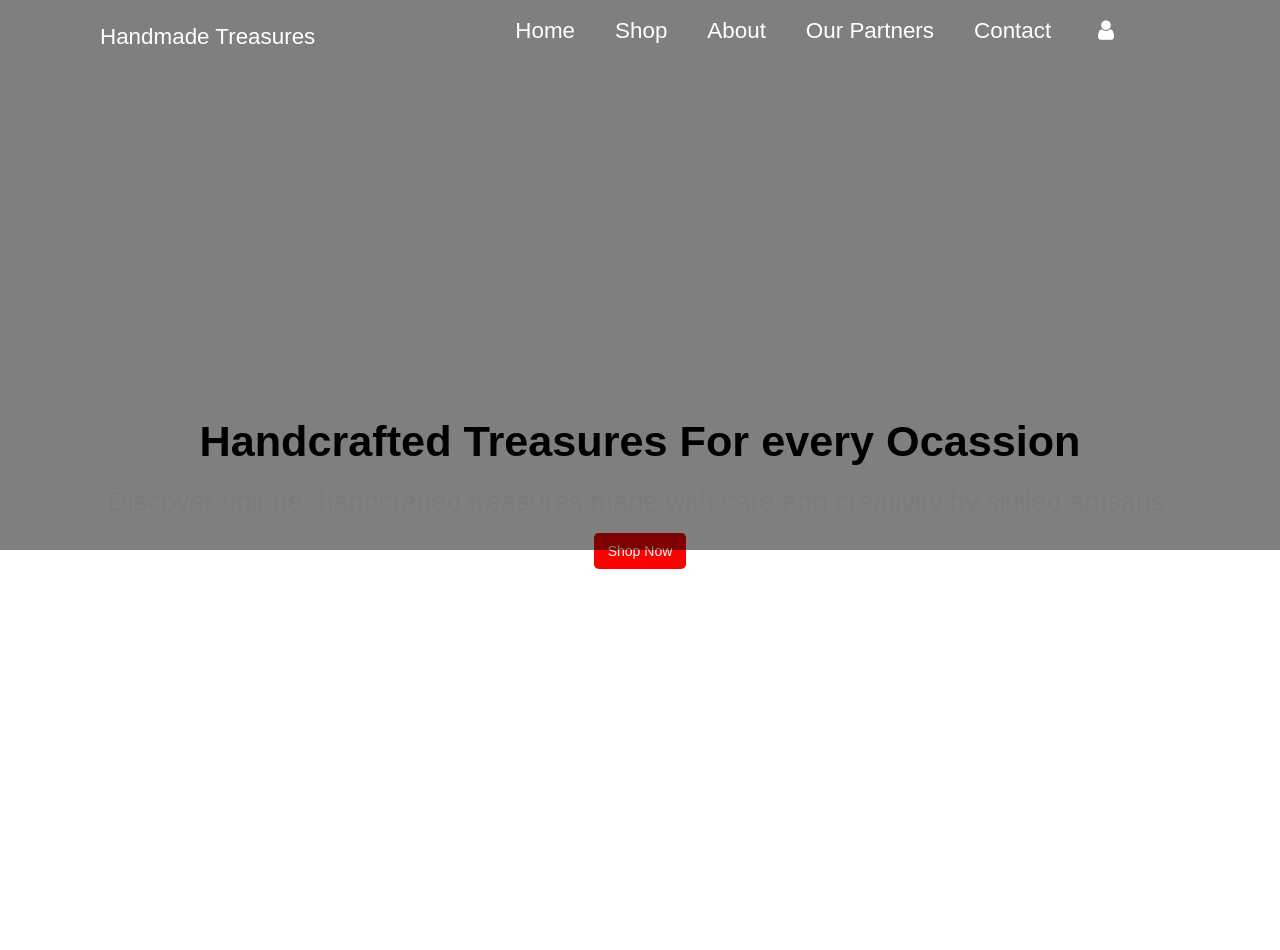
==== home/home.html @ dc6abf93 "Version 1" ====
<!DOCTYPE html>
<html lang="en">
<head>
    <meta charset="UTF-8">
    <meta name="viewport" content="width=device-width, initial-scale=1.0">
    <title>Handmade Treasures</title>
    <link rel="stylesheet" href="home.css">
    <link rel="stylesheet"  href="https://unpkg.com/boxicons@latest/css/boxicons.min.css">
    <link rel="stylesheet" href="https://cdnjs.cloudflare.com/ajax/libs/font-awesome/4.7.0/css/font-awesome.min.css">
</head>
<body>
    <header><a href="#" class="logo">Handmade Treasures</a>
        <div class="bx bx-menu" id="menu-icon"></div>
        <ul class="navbar">
            <li><a href="#home">Home</a></li>
            <li><a href="#shop">Shop</a></li>
            <li><a href="#About">About</a></li>
            <li><a href="#brands">Our Partners</a></li>
            <li><a href="#contact">Contact</a></li>
            <li><a href="loginform.html"><i class="fa fa-fw fa-user"></i></a></li>
            <li><a href="#"><i class="fa-solid fa-cart-shopping"></i></a></li>
        </ul>
    </header>
    <section class="home" id="home">
        <div class="home-text">
            <h1>Handcrafted Treasures For every Ocassion</h1>
            <p>Discover unique, handcrafted treasures made with care and creativity by skilled artisans.</p>
            <a href="shop" class="btn">Shop Now</a>
        </div>
    </section>
</body>
</html>
---- home/home.css ----
*{
  margin: 0;
  padding: 0;
  box-sizing: border-box;
  scroll-behavior: smooth;
  scroll-padding-top: 2rem;
  list-style: none;
  text-decoration: none;
  font-family: sans-serif;
}
section{
  padding: 50px 10px;
}
header{
  position: fixed;
  width: 100%;
  top: 0;
  right: 0;
  z-index: 1000;
  display: flex;
  align-items: center;
  justify-content: space-between;
  padding: 18px 100px;
  background-color: transparent;
}
.logo{
  font-size: 1.4em;
  /* font-weight: 600; */
  color:white;
}
.navbar{
  position: relative;
  display: flex;
}
.navbar ul{
  align-items: left;
}
.navbar ul li{
  align-self: right;
}
.navbar a{
  font-size: 1.4em;
  padding: 10px 20px;
  font-weight: 500;
  align-items: right;
  color: white;
}
.navbar a:hover{
  color: pink;
}
#menu-icon{
  font-size: 2rem;
  cursor: pointer;
  display: none;
}
.fa-fw{
  font-size: 2rem;
}
.fa-solid{
  font-size: 2rem;
}
.home{
  width: 100%;
  height: 550px;
  /* min-height: 100vh; */
  background-image: url("https://t4.ftcdn.net/jpg/08/56/60/37/360_F_856603772_39tc2I0I2HZbYGs1ludgpqKGRmwCbW02.jpg");
  background-repeat: no-repeat;
  background-size: cover;
  background-position: bottom;
  background-attachment: fixed;
  z-index: 100;
  /* opacity: 0.6; */
  /* display: flex; */
  /* align-items: center; */
}
.home:hover{
    opacity: 0.6;
}
.home::before {
  content: '';
  position: absolute;
  top: 0;
  left: 0;
  width: 100%;
  height: 550px;
  background-color: rgba(0, 0, 0, 0.5); /* Adjust color and opacity (RGBA) */
  pointer-events: none; /* Ensure the overlay doesn't block interactions */
}
/*
.home-text h1{
  font-size: 2.7rem;
  left: 50%;
  vertical-align: center;
  display: flex;
}
.btn{
  margin: 15px;
  padding: 10px 14px;
  background-color: blue;
  color: #fff;
  border-radius: 0.3rem;
  font-size: 14px;
} */
.home-text {
  display: flex;
  flex-direction: column; 
  justify-content: center; 
  align-items: center; 
  height: 100vh; 
}
.home-text h1 {
  font-size: 2.7rem;
  text-align: center;
  margin-bottom: 20px; 
  color: black;
}
.home-text p{
  font-size: 1.7rem;
  color: ghostwhite;
}
.btn {
  margin: 15px;
  padding: 10px 14px;
  background-color: Red;
  color: #fff;
  border-radius: 0.3rem;
  font-size: 14px;
  cursor: pointer; 
  text-align: center;
}
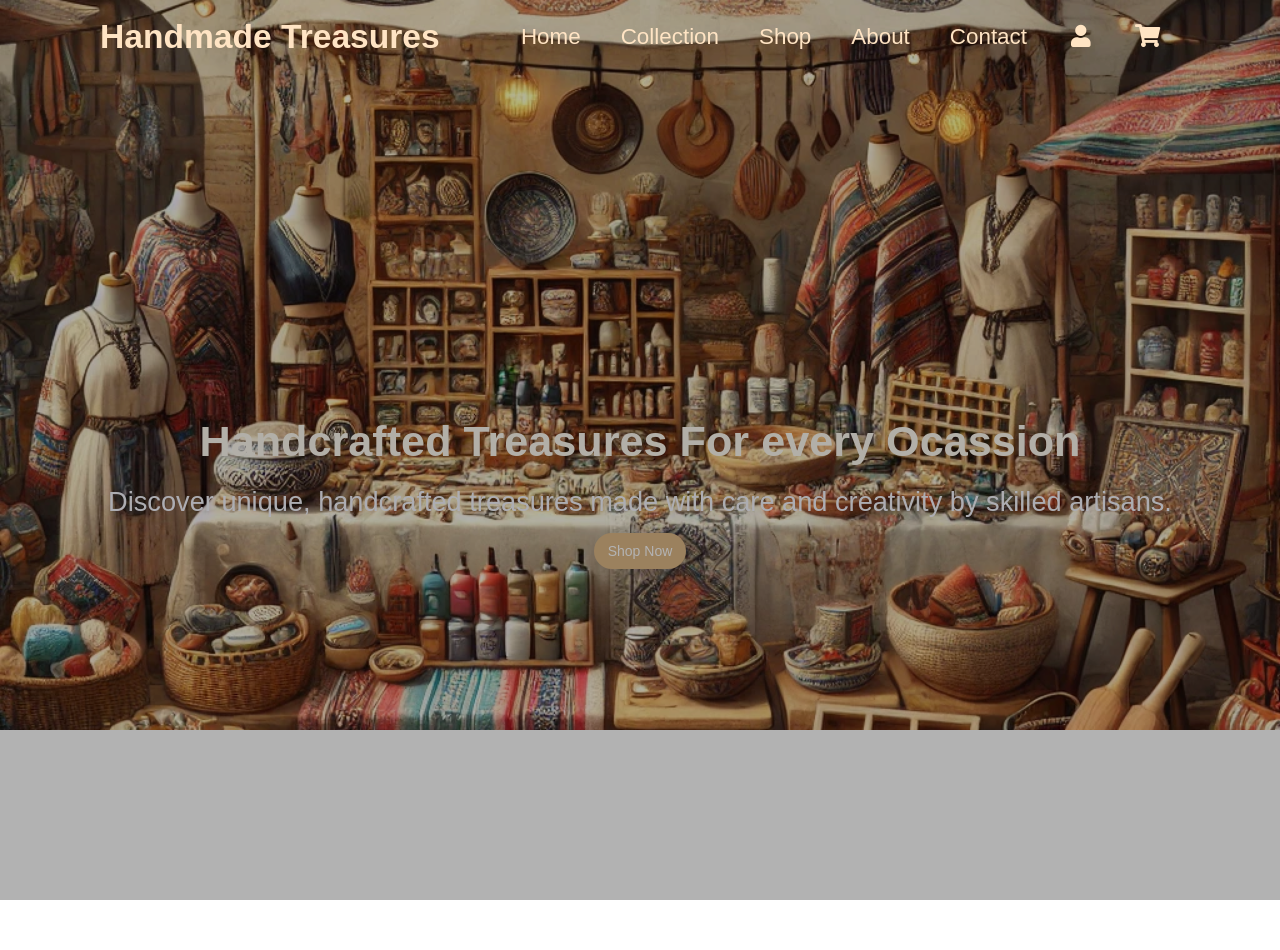
==== commit 2117bc57: "Version 2" ====
--- a/home/home.html
+++ b/home/home.html
@@ -6,19 +6,21 @@
     <title>Handmade Treasures</title>
     <link rel="stylesheet" href="home.css">
     <link rel="stylesheet"  href="https://unpkg.com/boxicons@latest/css/boxicons.min.css">
-    <link rel="stylesheet" href="https://cdnjs.cloudflare.com/ajax/libs/font-awesome/4.7.0/css/font-awesome.min.css">
+    <link rel="stylesheet" href="https://cdnjs.cloudflare.com/ajax/libs/font-awesome/5.15.4/css/all.min.css">
+    <link rel="icon" href="https://cdn.vectorstock.com/i/500p/38/19/handmade-collection-sign-or-label-for-eco-products-vector-30293819.jpg" type="image/x-icon">
 </head>
 <body>
-    <header><a href="#" class="logo">Handmade Treasures</a>
-        <div class="bx bx-menu" id="menu-icon"></div>
+    <header><a href="#" class="logo"><h2>Handmade Treasures</h2></a>
+        <input type="checkbox" id="menu-toggle">
+        <label for="menu-toggle" class="bx bx-menu" id="menu-icon"></label>
         <ul class="navbar">
             <li><a href="#home">Home</a></li>
+            <li><a href="#collection">Collection</a></li>
             <li><a href="#shop">Shop</a></li>
             <li><a href="#About">About</a></li>
-            <li><a href="#brands">Our Partners</a></li>
             <li><a href="#contact">Contact</a></li>
-            <li><a href="loginform.html"><i class="fa fa-fw fa-user"></i></a></li>
-            <li><a href="#"><i class="fa-solid fa-cart-shopping"></i></a></li>
+            <li><a href="login form.html"><i class="fa fa-fw fa-user"></i></a></li>
+            <li><a href="#cart"><i class="fas fa-shopping-cart"></i></a></li>
         </ul>
     </header>
     <section class="home" id="home">
--- a/home/home.css
+++ b/home/home.css
@@ -1,3 +1,4 @@
+
 *{
   margin: 0;
   padding: 0;
@@ -8,9 +9,11 @@
   text-decoration: none;
   font-family: sans-serif;
 }
+
 section{
   padding: 50px 10px;
 }
+
 header{
   position: fixed;
   width: 100%;
@@ -23,58 +26,92 @@
   padding: 18px 100px;
   background-color: transparent;
 }
+
 .logo{
   font-size: 1.4em;
-  /* font-weight: 600; */
-  color:white;
+  color: bisque;
 }
+
 .navbar{
   position: relative;
   display: flex;
 }
+
 .navbar ul{
   align-items: left;
 }
+
 .navbar ul li{
   align-self: right;
 }
+
 .navbar a{
   font-size: 1.4em;
   padding: 10px 20px;
   font-weight: 500;
   align-items: right;
-  color: white;
+  color: bisque;
 }
+
 .navbar a:hover{
-  color: pink;
+  color: wheat;
+}
+#menu-toggle{
+  display: none;
 }
 #menu-icon{
   font-size: 2rem;
   cursor: pointer;
   display: none;
+  color: bisque;
+  position: fixed;
+  top: 20px;
+  right: 20px;
+  z-index: 1001;
 }
-.fa-fw{
-  font-size: 2rem;
+@media (max-width:768px){
+  #menu-icon{
+    display: block;
+    /* color: #333; */
+  }
+  .navbar {
+    position: fixed;
+    top: 0;
+    right: -100%;
+    width: 100%;
+    height: 100vh;
+    background: #fff;
+    display: flex;
+    flex-direction: column;
+    justify-content: center;
+    align-items: center;
+    transition: 0.3s;
 }
-.fa-solid{
-  font-size: 2rem;
+#menu-toggle:checked + #menu-icon + .navbar {
+    right: 0;
+}
+
+.navbar li {
+    margin: 20px 0;
+}
+
+.navbar li a {
+    font-size: 24px;
+    color: #333;
+    text-decoration: none;
+}
 }
 .home{
   width: 100%;
-  height: 550px;
-  /* min-height: 100vh; */
-  background-image: url("https://t4.ftcdn.net/jpg/08/56/60/37/360_F_856603772_39tc2I0I2HZbYGs1ludgpqKGRmwCbW02.jpg");
+  height: 730px;
+  background-image: url('home.jpg.jpg'); /* Add your background image here */
   background-repeat: no-repeat;
   background-size: cover;
-  background-position: bottom;
-  background-attachment: fixed;
+  background-position: center;
   z-index: 100;
-  /* opacity: 0.6; */
-  /* display: flex; */
-  /* align-items: center; */
 }
 .home:hover{
-    opacity: 0.6;
+  opacity: 0.9;
 }
 .home::before {
   content: '';
@@ -82,50 +119,44 @@
   top: 0;
   left: 0;
   width: 100%;
-  height: 550px;
-  background-color: rgba(0, 0, 0, 0.5); /* Adjust color and opacity (RGBA) */
+  height: 100%;
+  background-color: rgba(0, 0, 0, 0.3); 
   pointer-events: none; /* Ensure the overlay doesn't block interactions */
 }
-/*
-.home-text h1{
-  font-size: 2.7rem;
-  left: 50%;
-  vertical-align: center;
-  display: flex;
-}
-.btn{
-  margin: 15px;
-  padding: 10px 14px;
-  background-color: blue;
-  color: #fff;
-  border-radius: 0.3rem;
-  font-size: 14px;
-} */
+
 .home-text {
   display: flex;
   flex-direction: column; 
   justify-content: center; 
   align-items: center; 
   height: 100vh; 
+  /* border: 2px solid white; */
 }
+
 .home-text h1 {
   font-size: 2.7rem;
   text-align: center;
   margin-bottom: 20px; 
-  color: black;
+  color: floralwhite;
 }
+
 .home-text p{
   font-size: 1.7rem;
   color: ghostwhite;
 }
+
 .btn {
   margin: 15px;
   padding: 10px 14px;
-  background-color: Red;
+  background-color: burlywood;
   color: #fff;
-  border-radius: 0.3rem;
+  border-radius: 2.5rem;
   font-size: 14px;
   cursor: pointer; 
   text-align: center;
 }
 
+#shop{
+  font-size: 2rem;
+  color: white;
+}
